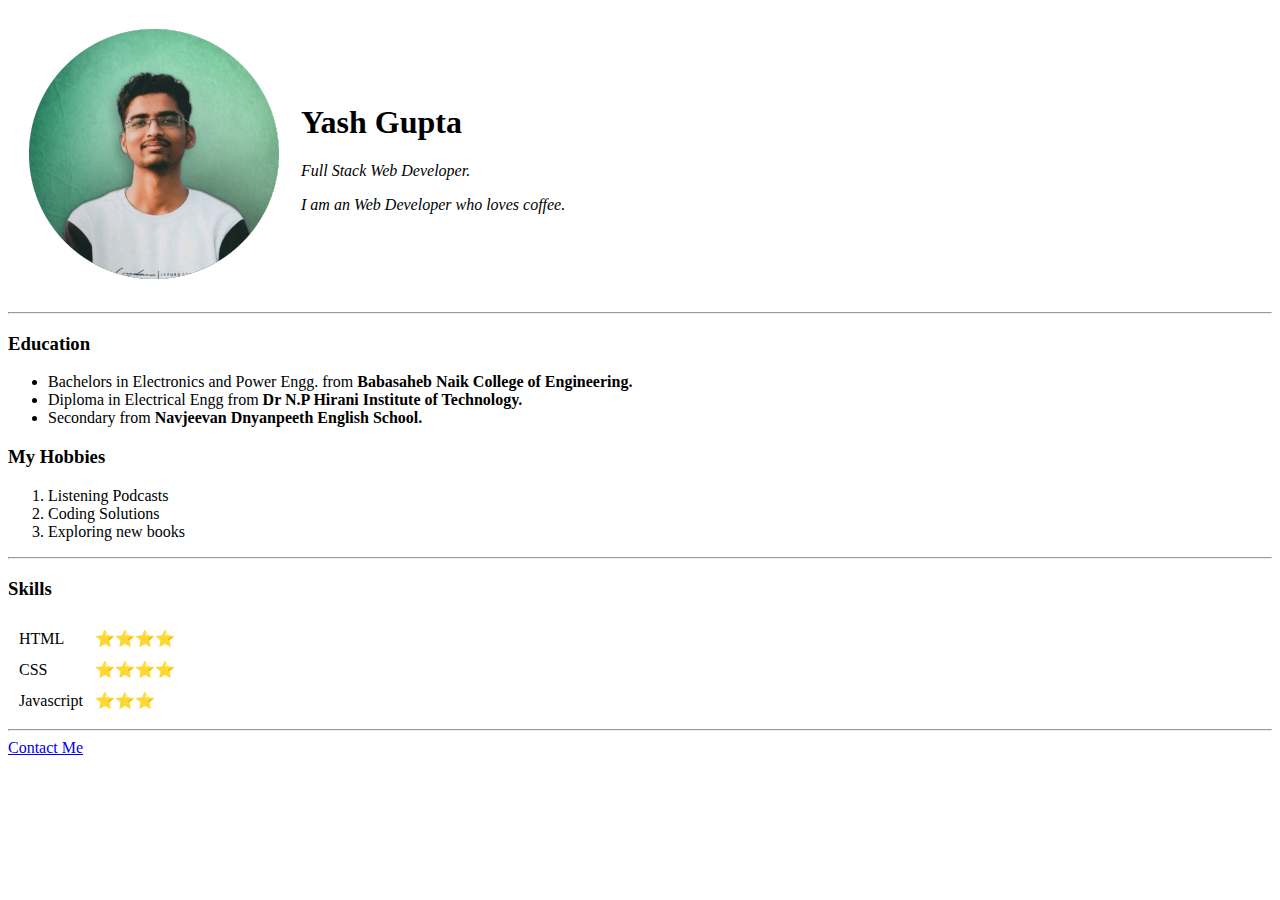
==== index.html @ 981f70d2 "Add first porfolio" ====
<!DOCTYPE html>
<html lang="en" dir="ltr">

<head>
  <meta charset="utf-8">
  <title>Yash's Personal Site</title>
</head>
<table cellspacing="20">
  <tr>
    <td>
      <img src="images/profile1.png" alt="">
    </td>
    <td>
      <h1>Yash Gupta</h1>
      <p><em>Full Stack Web Developer.</em></p>
      <p><em>I am an Web Developer who loves coffee.</em></p>
    </td>
  </tr>
</table>
  <hr>
  <h3>Education</h3>
  <ul>
    <li>Bachelors in Electronics and Power Engg. from <strong>Babasaheb Naik College of Engineering.</strong></li>
    <li>Diploma in Electrical Engg from <strong> Dr N.P Hirani Institute of Technology.</strong></li>
    <li>Secondary from <strong>Navjeevan Dnyanpeeth English School.</strong></li>
  </ul>
  <h3>My Hobbies</h3>
  <ol>
    <li>Listening Podcasts</li>
    <li>Coding Solutions</li>
    <li>Exploring new books</li>
  </ol>
<hr>
  <table cellspacing="10">
  <h3>Skills</h3>
    <tr>
      <td>HTML</td>
      <td>⭐⭐⭐⭐</td>
    </tr>
    <tr>
      <td>CSS</td>
      <td>⭐⭐⭐⭐</td>
    </tr>
    <tr>
      <td>Javascript</td>
      <td>⭐⭐⭐</td>
    </tr>
  </table>
  <hr>
  <a href="contact-me.html">Contact Me</a>
</body>

</html>
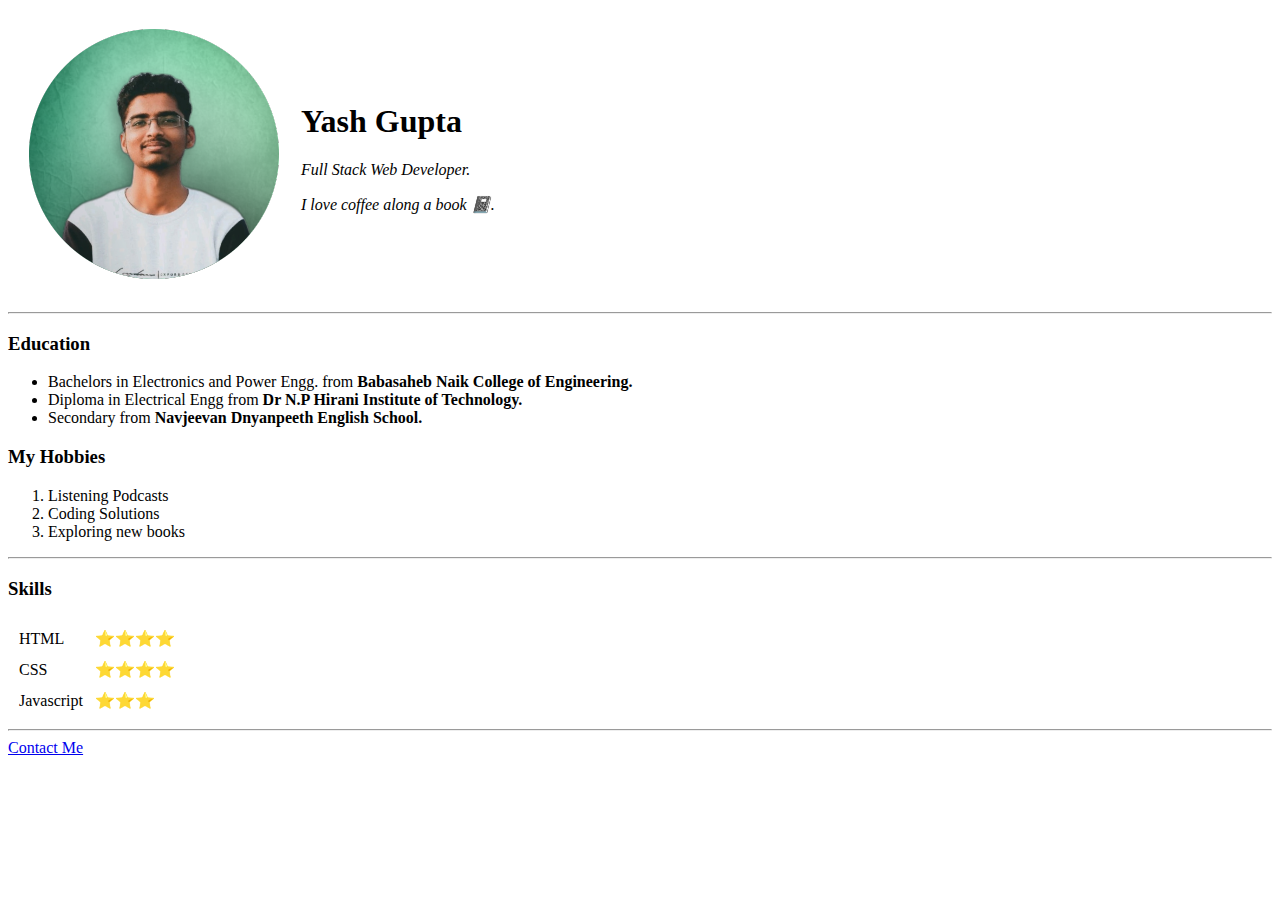
==== commit b4fec30c: "Update index.html" ====
--- a/index.html
+++ b/index.html
@@ -13,7 +13,7 @@
     <td>
       <h1>Yash Gupta</h1>
       <p><em>Full Stack Web Developer.</em></p>
-      <p><em>I am an Web Developer who loves coffee.</em></p>
+      <p><em>I love coffee along a book 📓.</em></p>
     </td>
   </tr>
 </table>
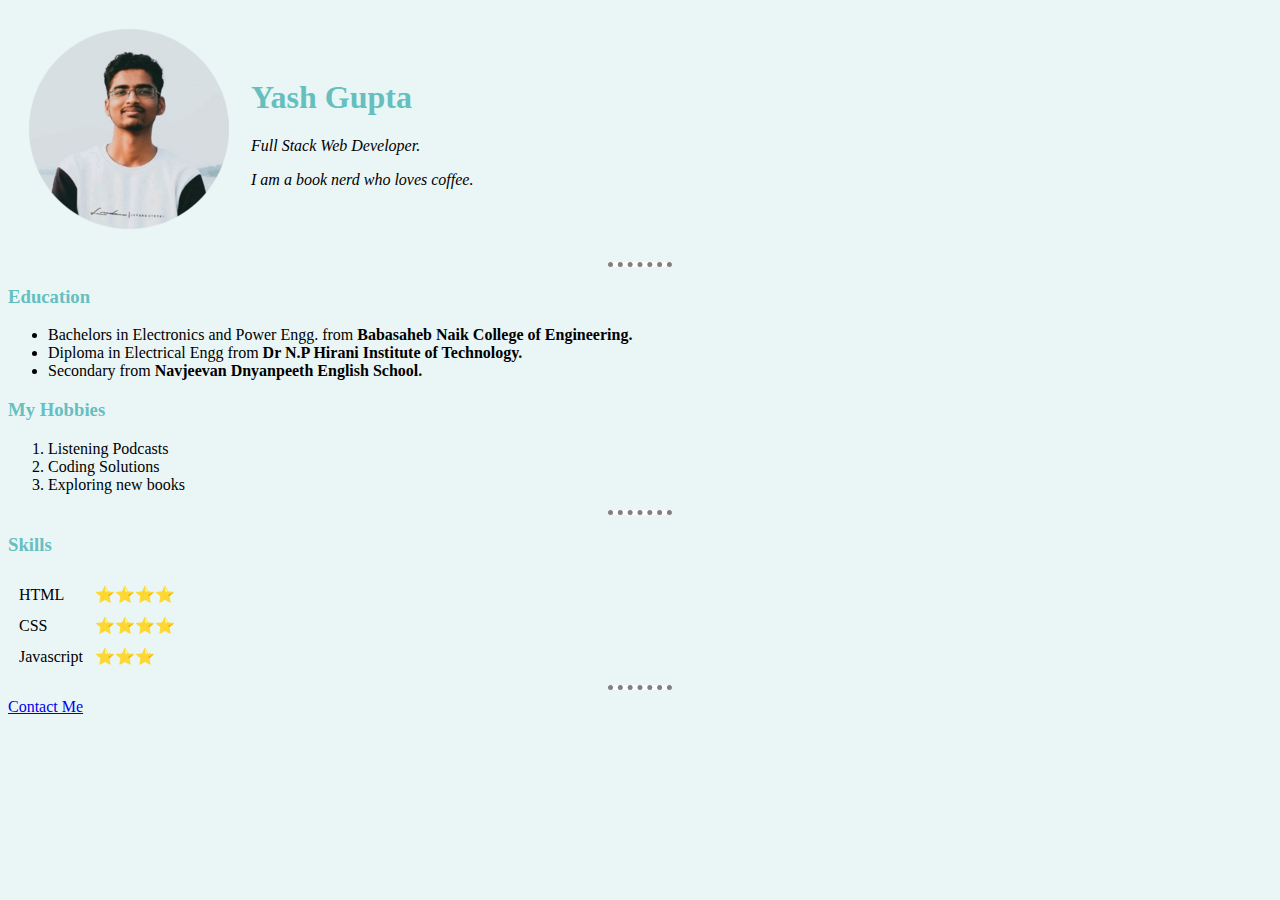
==== commit f56a5c23: "added styling" ====
--- a/index.html
+++ b/index.html
@@ -1,53 +1,57 @@
-<!DOCTYPE html>
-<html lang="en" dir="ltr">
-
-<head>
-  <meta charset="utf-8">
-  <title>Yash's Personal Site</title>
-</head>
-<table cellspacing="20">
-  <tr>
-    <td>
-      <img src="images/profile1.png" alt="">
-    </td>
-    <td>
-      <h1>Yash Gupta</h1>
-      <p><em>Full Stack Web Developer.</em></p>
-      <p><em>I love coffee along a book 📓.</em></p>
-    </td>
-  </tr>
-</table>
-  <hr>
-  <h3>Education</h3>
-  <ul>
-    <li>Bachelors in Electronics and Power Engg. from <strong>Babasaheb Naik College of Engineering.</strong></li>
-    <li>Diploma in Electrical Engg from <strong> Dr N.P Hirani Institute of Technology.</strong></li>
-    <li>Secondary from <strong>Navjeevan Dnyanpeeth English School.</strong></li>
-  </ul>
-  <h3>My Hobbies</h3>
-  <ol>
-    <li>Listening Podcasts</li>
-    <li>Coding Solutions</li>
-    <li>Exploring new books</li>
-  </ol>
-<hr>
-  <table cellspacing="10">
-  <h3>Skills</h3>
-    <tr>
-      <td>HTML</td>
-      <td>⭐⭐⭐⭐</td>
-    </tr>
-    <tr>
-      <td>CSS</td>
-      <td>⭐⭐⭐⭐</td>
-    </tr>
-    <tr>
-      <td>Javascript</td>
-      <td>⭐⭐⭐</td>
-    </tr>
-  </table>
-  <hr>
-  <a href="contact-me.html">Contact Me</a>
-</body>
-
-</html>
+<!DOCTYPE html>
+<html lang="en" dir="ltr">
+
+<head>
+  <meta charset="utf-8">
+  <title>Yash's Personal Site</title>
+<link rel="stylesheet" href="css/styles.css">
+
+
+</head>
+<body>
+<table cellspacing="20">
+  <tr>
+    <td>
+      <img src="images/yash-circle.png" alt="">
+    </td>
+    <td>
+      <h1>Yash Gupta</h1>
+      <p><em>Full Stack Web Developer.</em></p>
+      <p><em>I am a book nerd who loves coffee.</em></p>
+    </td>
+  </tr>
+</table>
+  <hr>
+  <h3>Education</h3>
+  <ul>
+    <li>Bachelors in Electronics and Power Engg. from <strong>Babasaheb Naik College of Engineering.</strong></li>
+    <li>Diploma in Electrical Engg from <strong> Dr N.P Hirani Institute of Technology.</strong></li>
+    <li>Secondary from <strong>Navjeevan Dnyanpeeth English School.</strong></li>
+  </ul>
+  <h3>My Hobbies</h3>
+  <ol>
+    <li>Listening Podcasts</li>
+    <li>Coding Solutions</li>
+    <li>Exploring new books</li>
+  </ol>
+<hr>
+  <table cellspacing="10">
+  <h3>Skills</h3>
+    <tr>
+      <td>HTML</td>
+      <td>⭐⭐⭐⭐</td>
+    </tr>
+    <tr>
+      <td>CSS</td>
+      <td>⭐⭐⭐⭐</td>
+    </tr>
+    <tr>
+      <td>Javascript</td>
+      <td>⭐⭐⭐</td>
+    </tr>
+  </table>
+  <hr>
+  <a href="contact-me.html">Contact Me</a>
+</body>
+
+</html>
--- a/css/styles.css
+++ b/css/styles.css
@@ -0,0 +1,18 @@
+body{
+  background-color:#eaf6f6;
+}
+
+h1{
+  color: #66bfbf;
+}
+
+h3{
+  color: #66bfbf;
+}
+hr {
+  background-color: white;
+  border-style: dotted none none;
+  border-color: grey;
+  border-width: 5px;
+  width: 5%;
+}
